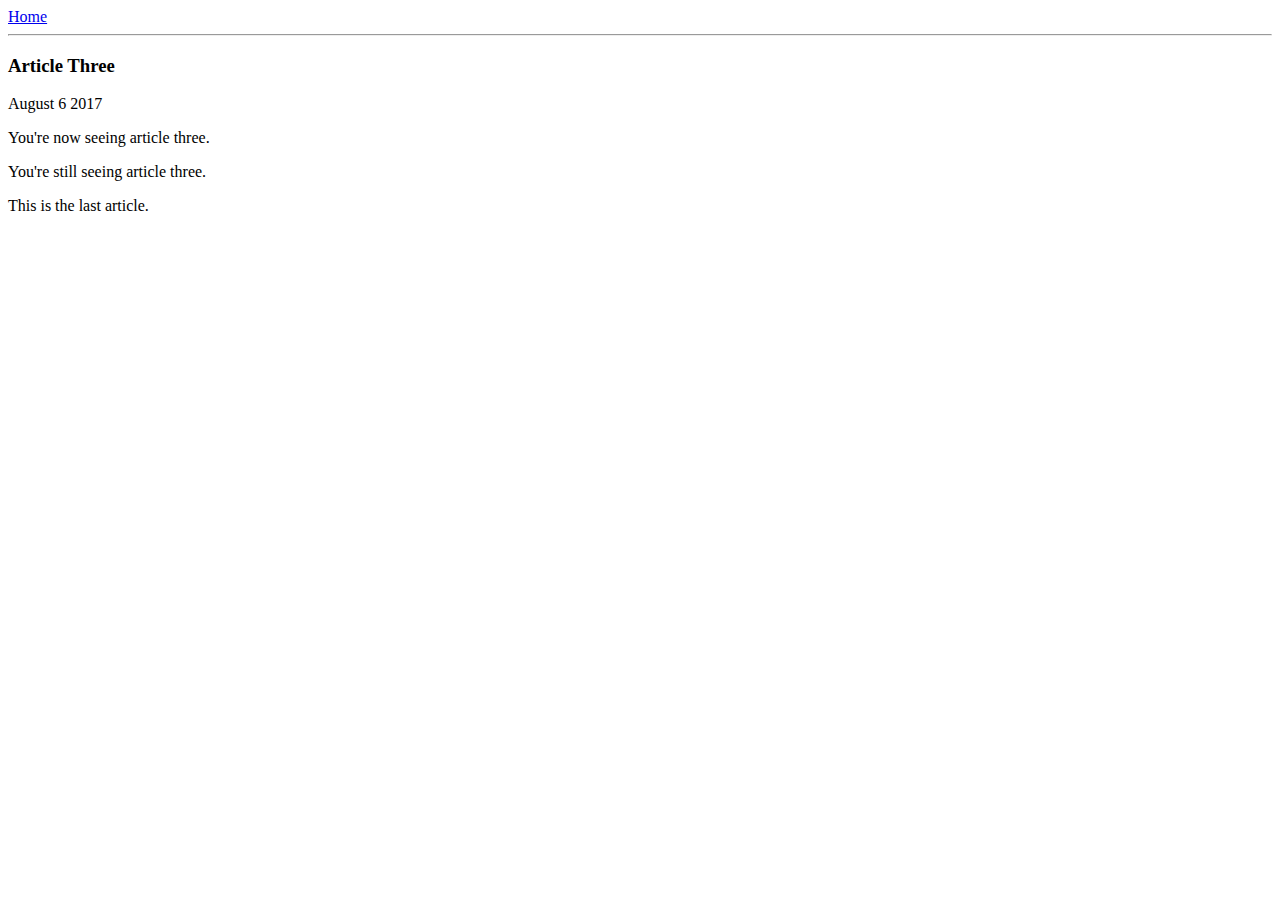
==== ui/article-three.html @ 05ca65a4 "Create article-three.html" ====
<html>
    <head>
        <title>
            You're on Article Three| Subhanshu Bankhwal
        </title>
        <meta name="viewport" content="width=device-width, initial-scale=1">
    </head>
    <body>
        <div>
            <a href="/">Home</a>
        </div>
        <hr/>
        <h3>
            Article Three
        </h3>
        <div>
            August 6 2017
        </div>
        <div>
            <p>
                You're now seeing article three.
            </p>
            <p>
                You're still seeing article three.
            </p>
            <p>
                This is the last article.
            </p>
        </div>
    </body>
</html>
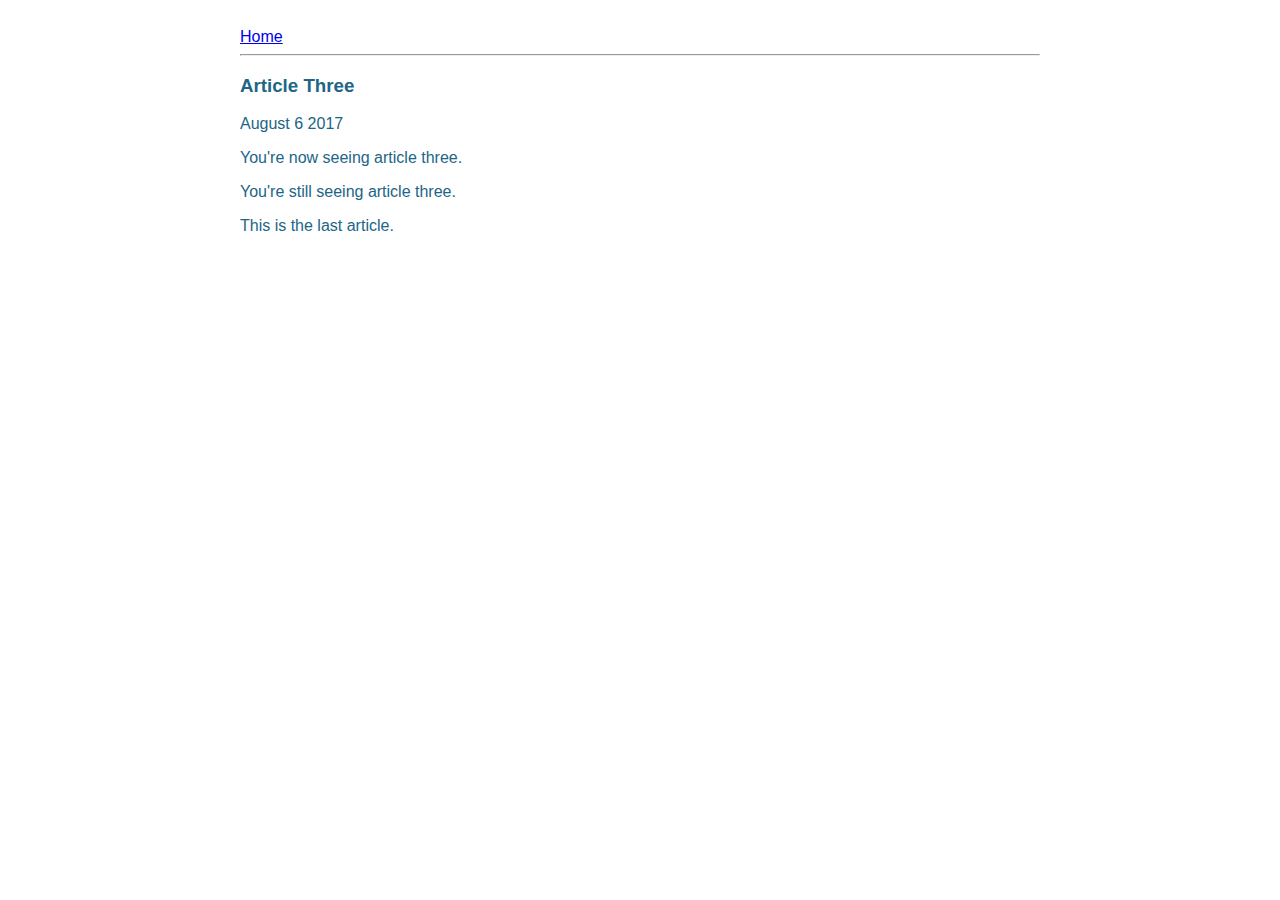
==== commit 036c2e28: "[imad-console] Updates ui/article-three.html" ====
--- a/ui/article-three.html
+++ b/ui/article-three.html
@@ -4,8 +4,18 @@
             You're on Article Three| Subhanshu Bankhwal
         </title>
         <meta name="viewport" content="width=device-width, initial-scale=1">
+        <style>
+            .container{
+                    max-width: 800px;
+                    margin: 0 auto;
+                    color: #216586;
+                    font-family: sans-serif;
+                    padding: 20px;
+            }
+        </style>
     </head>
     <body>
+        <div class="container">
         <div>
             <a href="/">Home</a>
         </div>
@@ -27,5 +37,6 @@
                 This is the last article.
             </p>
         </div>
+        </div>
     </body>
 </html>
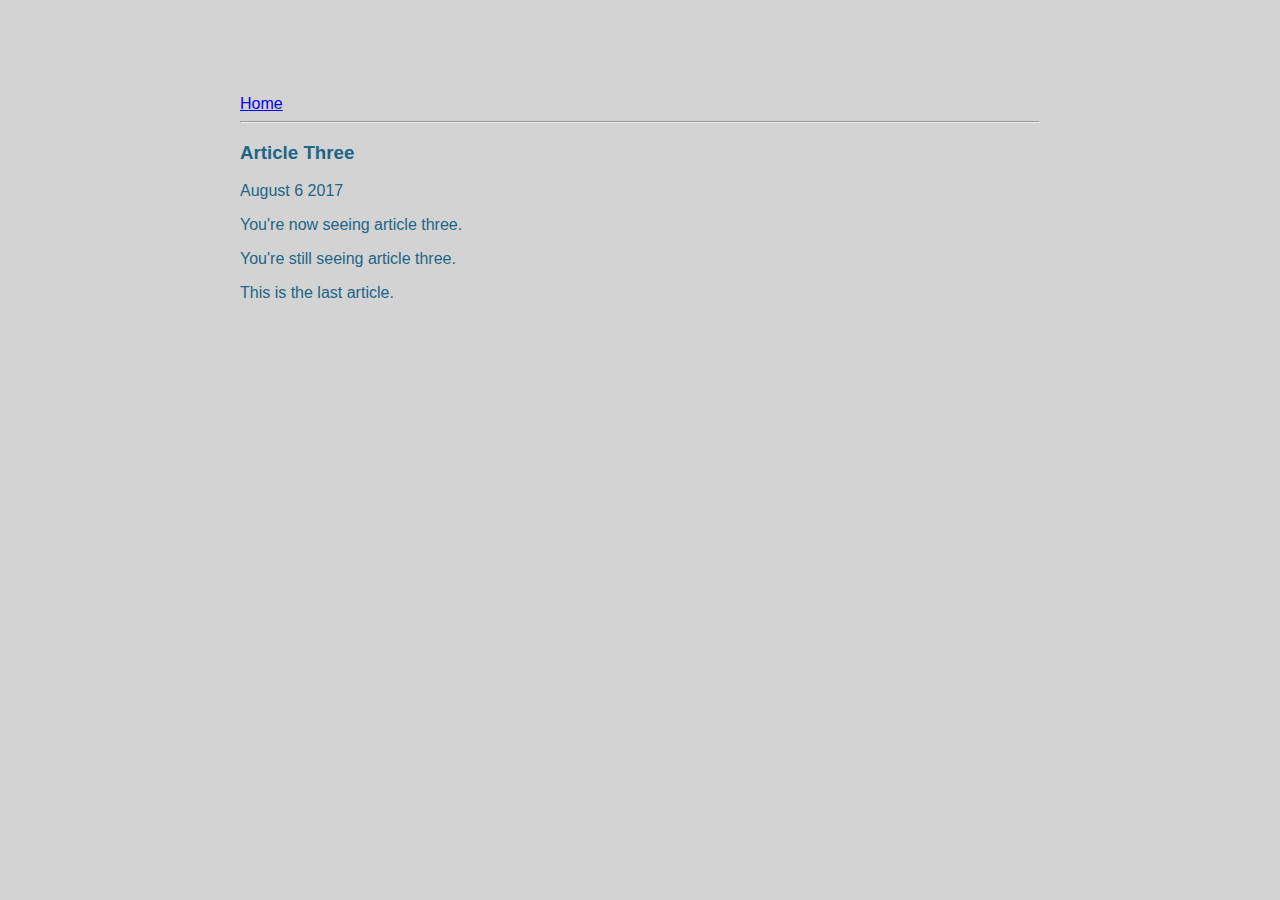
==== commit e27cc087: "[imad-console] Updates ui/article-three.html" ====
--- a/ui/article-three.html
+++ b/ui/article-three.html
@@ -4,15 +4,7 @@
             You're on Article Three| Subhanshu Bankhwal
         </title>
         <meta name="viewport" content="width=device-width, initial-scale=1">
-        <style>
-            .container{
-                    max-width: 800px;
-                    margin: 0 auto;
-                    color: #216586;
-                    font-family: sans-serif;
-                    padding: 20px;
-            }
-        </style>
+       <link href="/ui/style.css" rel="stylesheet" />
     </head>
     <body>
         <div class="container">
--- a/ui/style.css
+++ b/ui/style.css
@@ -0,0 +1,28 @@
+body {
+    font-family: sans-serif;
+    background-color: lightgrey;
+    margin-top: 75px;
+}
+
+.center {
+    text-align: center;
+}
+
+.text-big {
+    font-size: 300%;
+}
+
+.bold {
+    font-weight: bold;
+}
+
+.img-medium {
+    height: 200px;
+}
+    .container{
+                    max-width: 800px;
+                    margin: 0 auto;
+                    color: #216586;
+                    font-family: sans-serif;
+                    padding: 20px;
+                }
